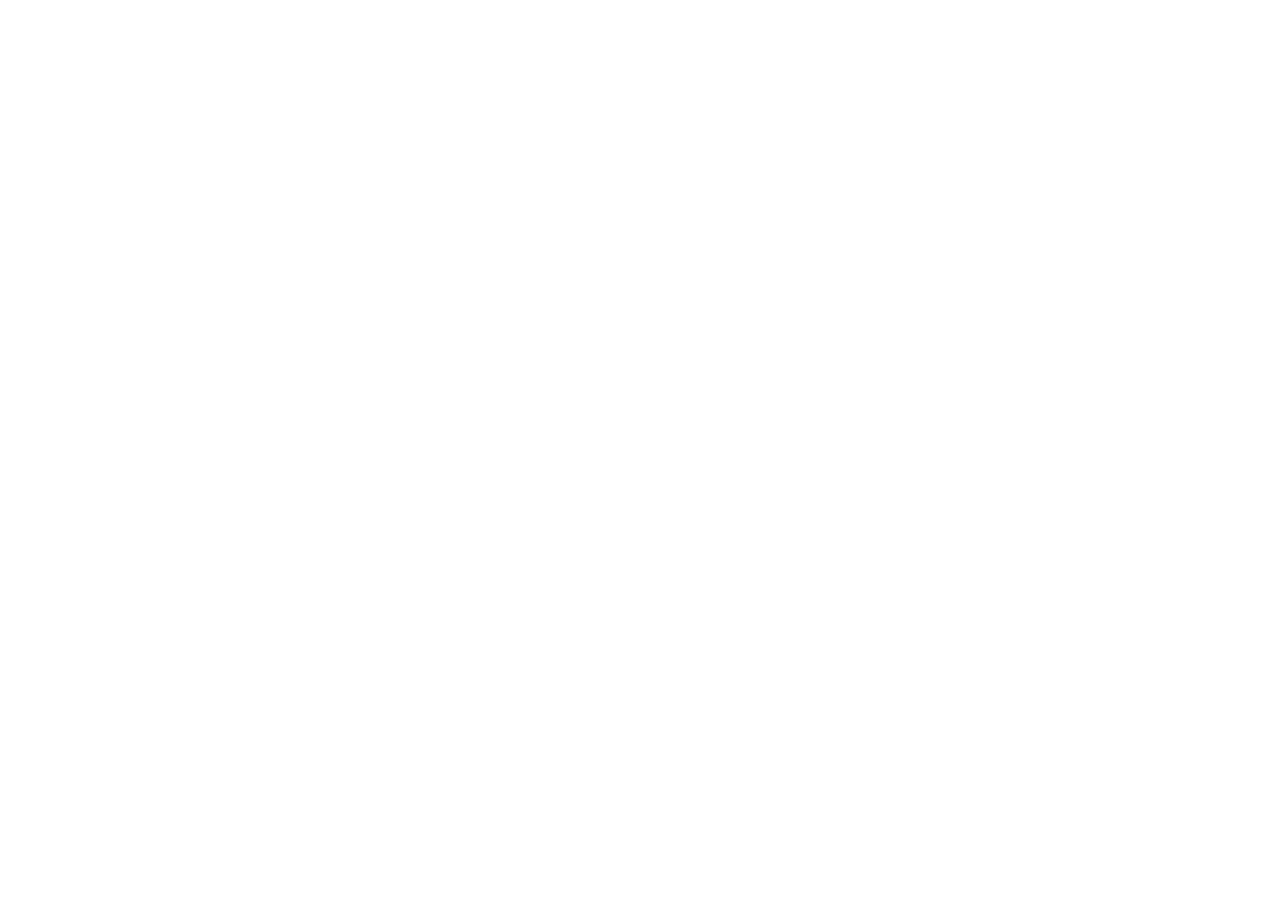
==== about.html @ 0399e2c1 "add html files" ====
<!DOCTYPE html>
<html lang="en">
<head>
   <meta charset="UTF-8">
   <meta http-equiv="X-UA-Compatible" content="IE=edge">
   <meta name="viewport" content="width=device-width, initial-scale=1.0">
   <title>Document</title>
</head>
<body>
   
</body>
</html>
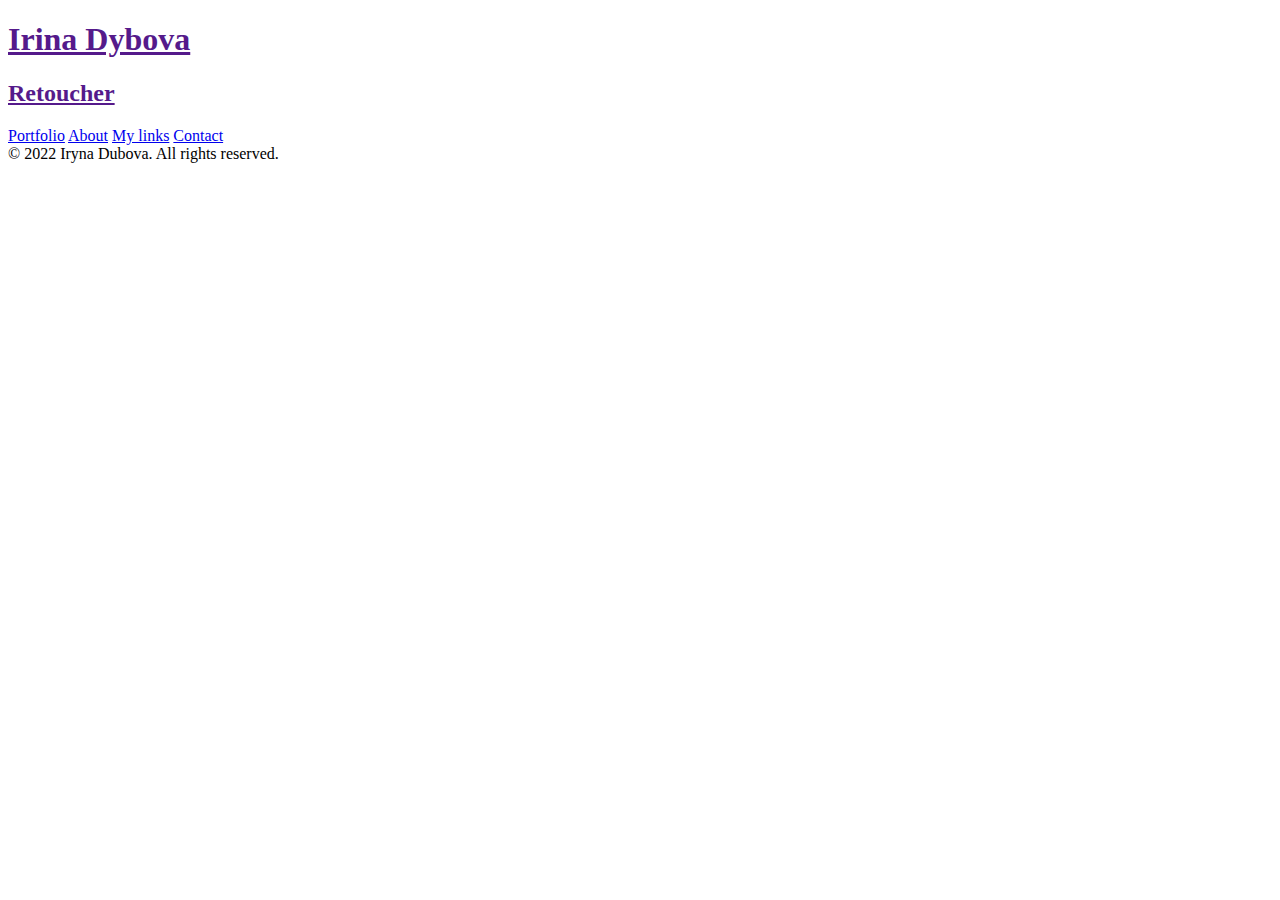
==== commit a68411ae: "custom style add" ====
--- a/about.html
+++ b/about.html
@@ -7,6 +7,37 @@
    <title>Document</title>
 </head>
 <body>
-   
+   <div class="container">
+      <header class="header">
+         <div class="header__container">
+            <div class="header__title">
+               <a href="">
+                  <h1>
+                     Irina Dybova
+                  </h1>
+                  <h2>
+                    <span>Retoucher</span> 
+                  </h2>
+               </a>
+            </div>
+            <nav class="nav">
+               <div class="nav__menu">
+                  <a href="#">Portfolio</a>
+                  <a href="#">About</a>
+                  <a href="#">My links</a>
+                  <a href="#">Contact</a>
+               </div>
+            </nav>
+         </div>
+      </header>
+      <main>
+         <div class="flex-galery-container">
+         
+         </div>
+      </main>
+      <footer>
+         © 2022 Iryna Dubova. All rights reserved.
+      </footer>
+   </div>
 </body>
 </html>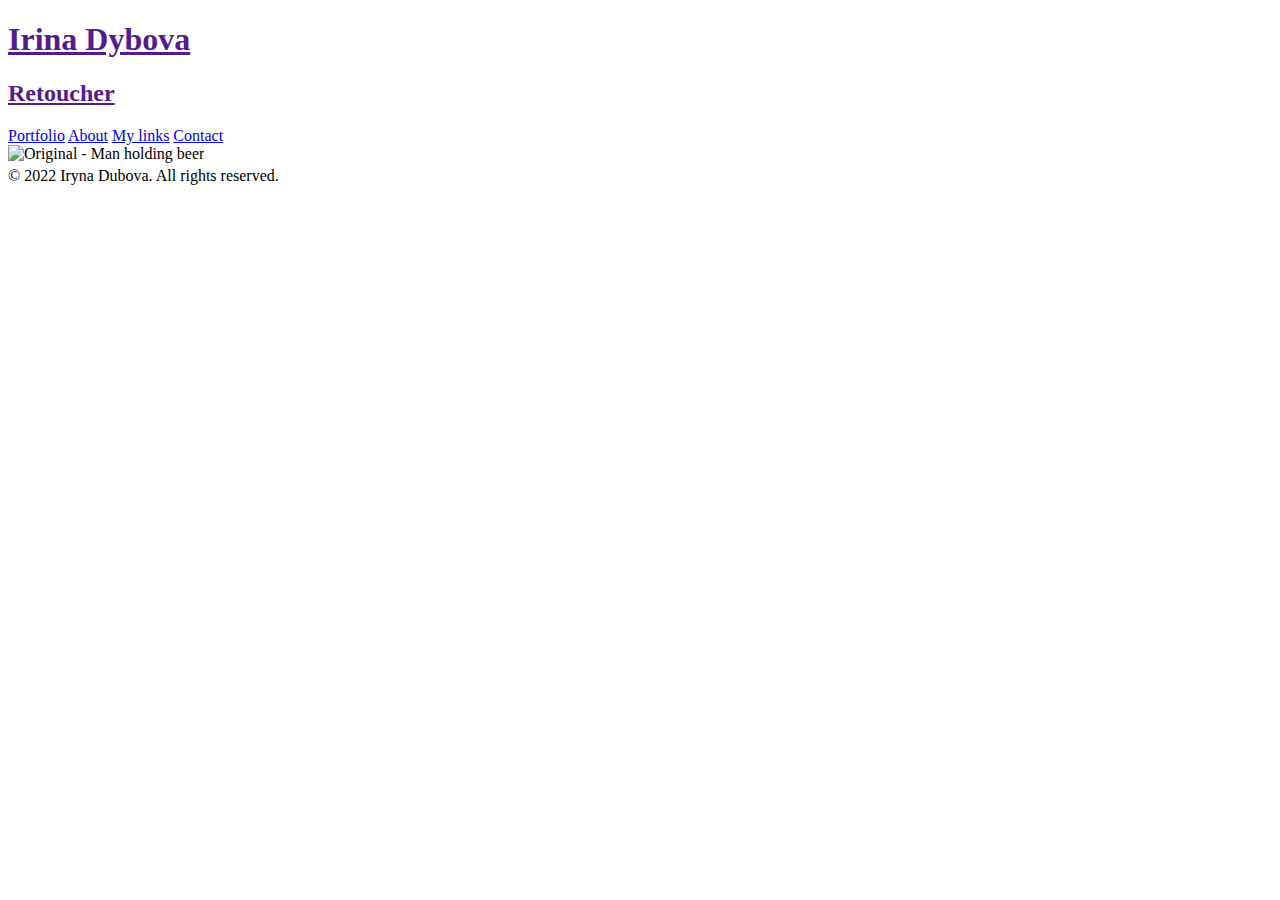
==== commit 5491d084: "slider,js open img" ====
--- a/about.html
+++ b/about.html
@@ -4,6 +4,7 @@
    <meta charset="UTF-8">
    <meta http-equiv="X-UA-Compatible" content="IE=edge">
    <meta name="viewport" content="width=device-width, initial-scale=1.0">
+   <link rel="stylesheet" href="sliderJs/BeerSlider.css">
    <title>Document</title>
 </head>
 <body>
@@ -34,10 +35,25 @@
          <div class="flex-galery-container">
          
          </div>
+       
+            <div id="beer-slider" class="beer-slider" data-beer-label="before">
+               <img src="img/photo_1.jpg" alt="Original - Man holding beer">
+               <div class="beer-reveal" data-beer-label="after">
+                 <img src="img/photo_1.jpg" alt="Processed - Man holding beer">
+               </div>
+             </div>
+       
       </main>
       <footer>
          © 2022 Iryna Dubova. All rights reserved.
       </footer>
    </div>
+   
+<script src="sliderJs/BeerSlider.js"></script>
+<script>
+  var slider = new BeerSlider( document.getElementById( "beer-slider" ) );
+  
+</script>
+      
 </body>
 </html>--- a/sliderJs/BeerSlider.css
+++ b/sliderJs/BeerSlider.css
@@ -0,0 +1 @@
+.beer-slider{display:inline-block;overflow:hidden;position:relative}.beer-slider *,.beer-slider:after,.beer-slider :after,.beer-slider:before,.beer-slider :before{box-sizing:border-box}.beer-slider img,.beer-slider svg{vertical-align:bottom}.beer-slider>*{height:100%}.beer-slider>img{height:auto;max-width:100%}.beer-reveal{left:0;opacity:0;overflow:hidden;position:absolute;right:50%;top:0;transition:opacity .35s;z-index:1}.beer-reveal>:first-child{height:100%;max-width:none;width:200%}.beer-reveal>img:first-child{height:auto}.beer-range{-moz-appearance:none;-ms-touch-action:auto;-webkit-appearance:slider-horizontal!important;bottom:0;cursor:pointer;height:100%;left:-1px;margin:0;opacity:0;position:absolute;top:0;touch-action:auto;width:calc(100% + 2px);z-index:2}.beer-range::-webkit-slider-thumb{-webkit-appearance:none;height:300vh}.beer-range::-moz-range-thumb{-webkit-appearance:none;height:300vh}.beer-range::-ms-tooltip{display:none}.beer-handle{background:hsla(0,0%,100%,.5);border-radius:50%;box-shadow:0 0 6px transparent;color:#000;height:48px;left:50%;opacity:0;pointer-events:none;position:absolute;top:50%;transform:translate3d(-50%,-50%,0);transition:background .3s,box-shadow .3s,opacity .5s .25s;width:48px;z-index:2}.beer-handle:after,.beer-handle:before{border-left:2px solid;border-top:2px solid;content:"";height:10px;position:absolute;top:50%;transform-origin:0 0;width:10px}.beer-handle:before{left:10px;transform:rotate(-45deg)}.beer-handle:after{right:0;transform:rotate(135deg)}.beer-range:focus~.beer-handle{background:hsla(0,0%,100%,.85);box-shadow:0 0 3px rgba(0,0,0,.4)}.beer-reveal[data-beer-label]:after,.beer-slider[data-beer-label]:after{background:hsla(0,0%,100%,.75);border-radius:.125rem;content:attr(data-beer-label);line-height:1;padding:.5rem;position:absolute;top:1.5rem}.beer-slider[data-beer-label]:after{right:1.5rem}.beer-reveal[data-beer-label]:after{left:1.5rem}.beer-reveal[data-beer-label=""]:after,.beer-slider[data-beer-label=""]:after{content:none}.beer-ready .beer-handle,.beer-ready .beer-reveal{opacity:1}
